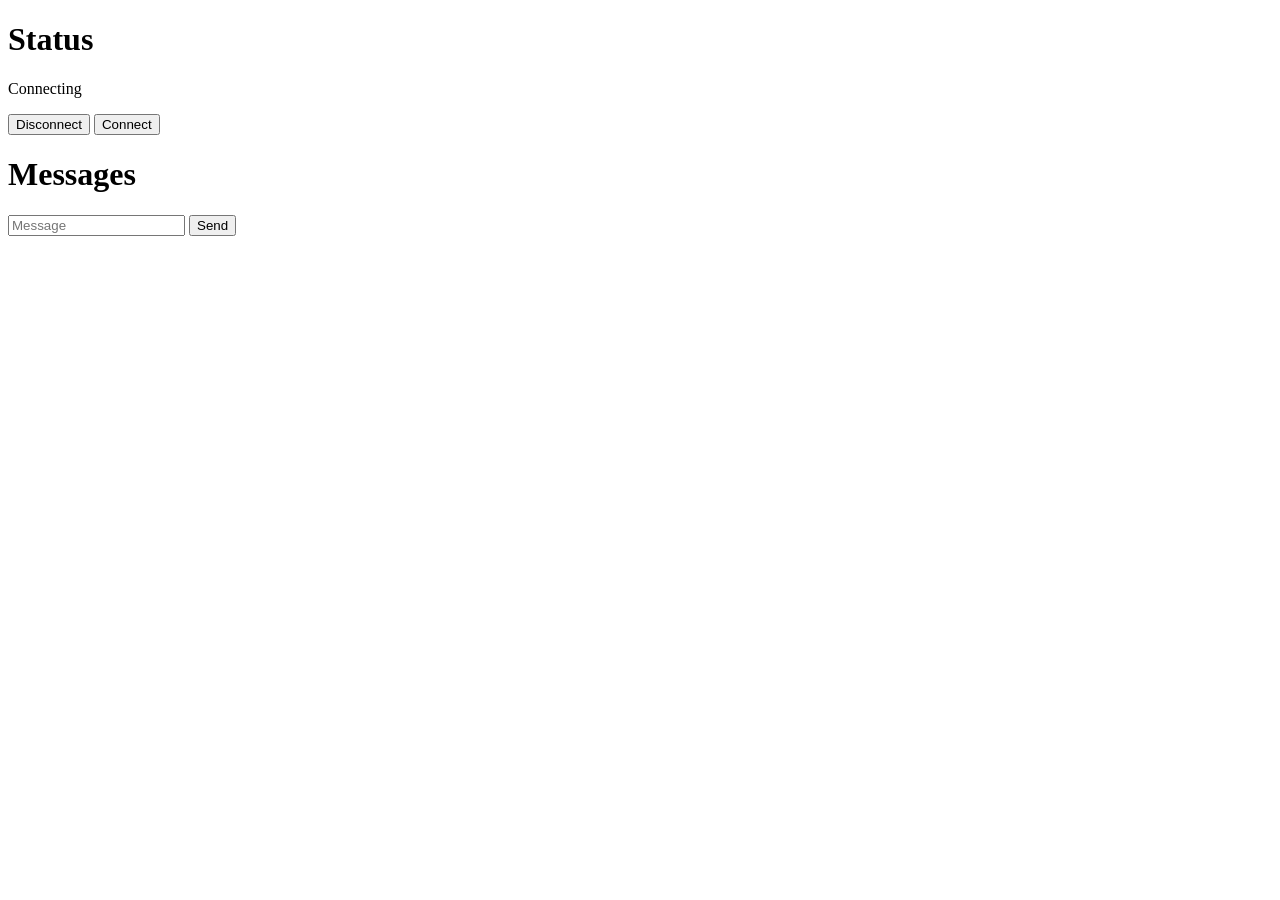
==== 01-websockets-bases/public/index.html @ be7385a6 "se construye html para conectarse a websocket" ====
<!DOCTYPE html>
<html lang="en">
<head>
    <meta charset="UTF-8">
    <meta name="viewport" content="width=device-width, initial-scale=1.0">
    <title>Websockets Cliente</title>
</head>
<body>
    <h1>Status</h1>
    <p id="status">Connecting</p>

    <button id="button-disconnect">Disconnect</button>
    <button id="button-connect">Connect</button>

    <form id="messageForm">
        <h1>Messages</h1>
        <input type="text" id="input-message" placeholder="Message">
        <button id="send">Send</button>
    </form>

    <ul id="messages"></ul>

    <script>
        const socket = new WebSocket('ws://localhost:3100');

        const status = document.querySelector('#status');
        const messageForm = document.querySelector('#messageForm');
        const messageInput = document.querySelector('#input-message');
        const messagesContainer = document.querySelector('#messages');

        const btnDisconnect = document.querySelector('#btn-disconnect');
        const btnConnect = document.querySelector('#btn-connect');

    </script>

</body>
</html>
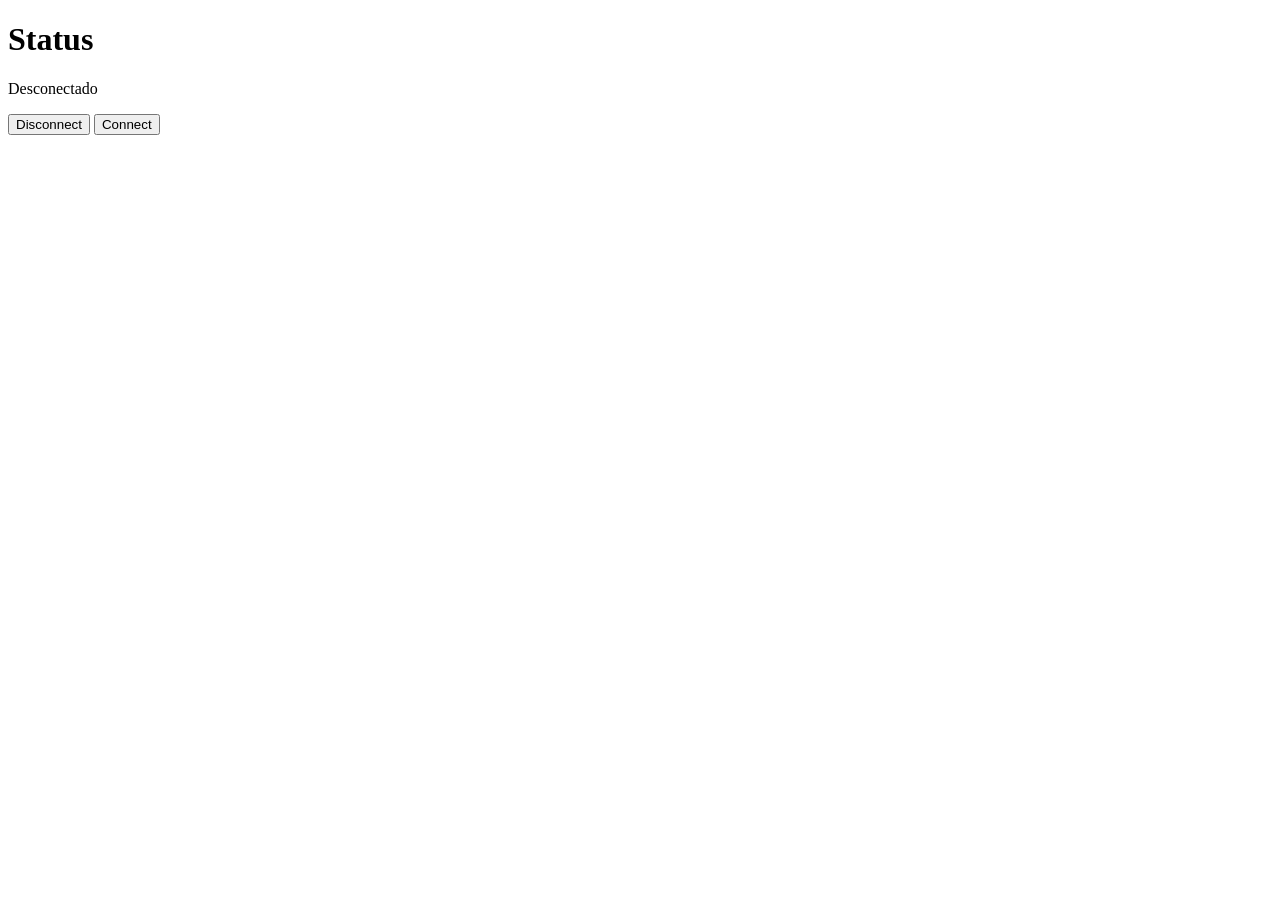
==== commit 25a6f123: "configuracion de websocket desde cliente y respuesta del servidor" ====
--- a/01-websockets-bases/public/index.html
+++ b/01-websockets-bases/public/index.html
@@ -1,37 +1,108 @@
-<!DOCTYPE html>
+<!doctype html>
 <html lang="en">
-<head>
-    <meta charset="UTF-8">
-    <meta name="viewport" content="width=device-width, initial-scale=1.0">
+  <head>
+    <meta charset="UTF-8" />
+    <meta name="viewport" content="width=device-width, initial-scale=1.0" />
     <title>Websockets Cliente</title>
-</head>
-<body>
+    <link rel="icon" href="./favicon.ico" />
+  </head>
+  <body>
     <h1>Status</h1>
     <p id="status">Connecting</p>
 
     <button id="button-disconnect">Disconnect</button>
     <button id="button-connect">Connect</button>
 
-    <form id="messageForm">
-        <h1>Messages</h1>
-        <input type="text" id="input-message" placeholder="Message">
-        <button id="send">Send</button>
+    <form id="messageForm" style="display: none">
+      <h1>Messages</h1>
+      <input type="text" id="input-message" placeholder="Message" />
+      <button id="send">Send</button>
     </form>
 
     <ul id="messages"></ul>
 
     <script>
-        const socket = new WebSocket('ws://localhost:3100');
+      let socket;
+      const status = document.querySelector("#status");
+      const messageForm = document.querySelector("#messageForm");
+      const messageInput = document.querySelector("#input-message");
+      const messagesContainer = document.querySelector("#messages");
 
-        const status = document.querySelector('#status');
-        const messageForm = document.querySelector('#messageForm');
-        const messageInput = document.querySelector('#input-message');
-        const messagesContainer = document.querySelector('#messages');
+      const btnDisconnect = document.querySelector("#button-disconnect");
+      const btnConnect = document.querySelector("#button-connect");
 
-        const btnDisconnect = document.querySelector('#btn-disconnect');
-        const btnConnect = document.querySelector('#btn-connect');
+      //   console.log({ status, messageForm, messageInput, messagesContainer ,btnDisconnect, btnConnect });
+
+      const createWebsocket = () => {
+        let socket = new WebSocket("ws://localhost:3100");
+        socket.onopen = () => {
+          console.log("Websocket conectado");
+          messageForm.style.display = "block";
+          status.textContent = "Conectado";
+        };
+
+        socket.onclose = () => {
+          console.log("Websocket desconectado");
+          messageForm.style.display = "none";
+          status.textContent = "Desconectado";
+        };
+
+        socket.onerror = (event) => {
+          console.log({ error: event });
+        };
+
+        socket.onmessage = (event) => {
+            console.log(event.data);
+            showMessage(event.data);
+        }
+
+        return socket;
+      };
+
+      socket = createWebsocket();
+
+      btnDisconnect.addEventListener("click", () => {
+        if (socket.readyState != WebSocket.OPEN) {
+          return;
+        }
+        socket.close();
+        status.textContent = "Desconectado";
+      });
+
+      btnDisconnect.addEventListener("click", () => {
+        if (socket.readyState != WebSocket.OPEN) {
+          return;
+        }
+        socket.close();
+        status.textContent = "Desconectado";
+        messageForm.style.display = "none";
+      });
+
+      btnConnect.addEventListener("click", () => {
+        if (socket.readyState == WebSocket.OPEN) {
+          return;
+        }
+        socket = createWebsocket();
+        status.textContent = "Conectado";
+        messageForm.style.display = "block";
+      });
+
+      messageForm.addEventListener('submit', (event) => {
+        event.preventDefault();
+        if(!messageInput.value && messageInput.value.length == 0){
+            return;
+        }
+        socket.send(messageInput.value);
+        messageInput.value = '';
+      });
+
+      const showMessage = (message) => {
+        const li = document.createElement('li');
+        li.textContent = message;
+
+        messagesContainer.appendChild(li);
+      }
 
     </script>
-
-</body>
-</html>+  </body>
+</html>
